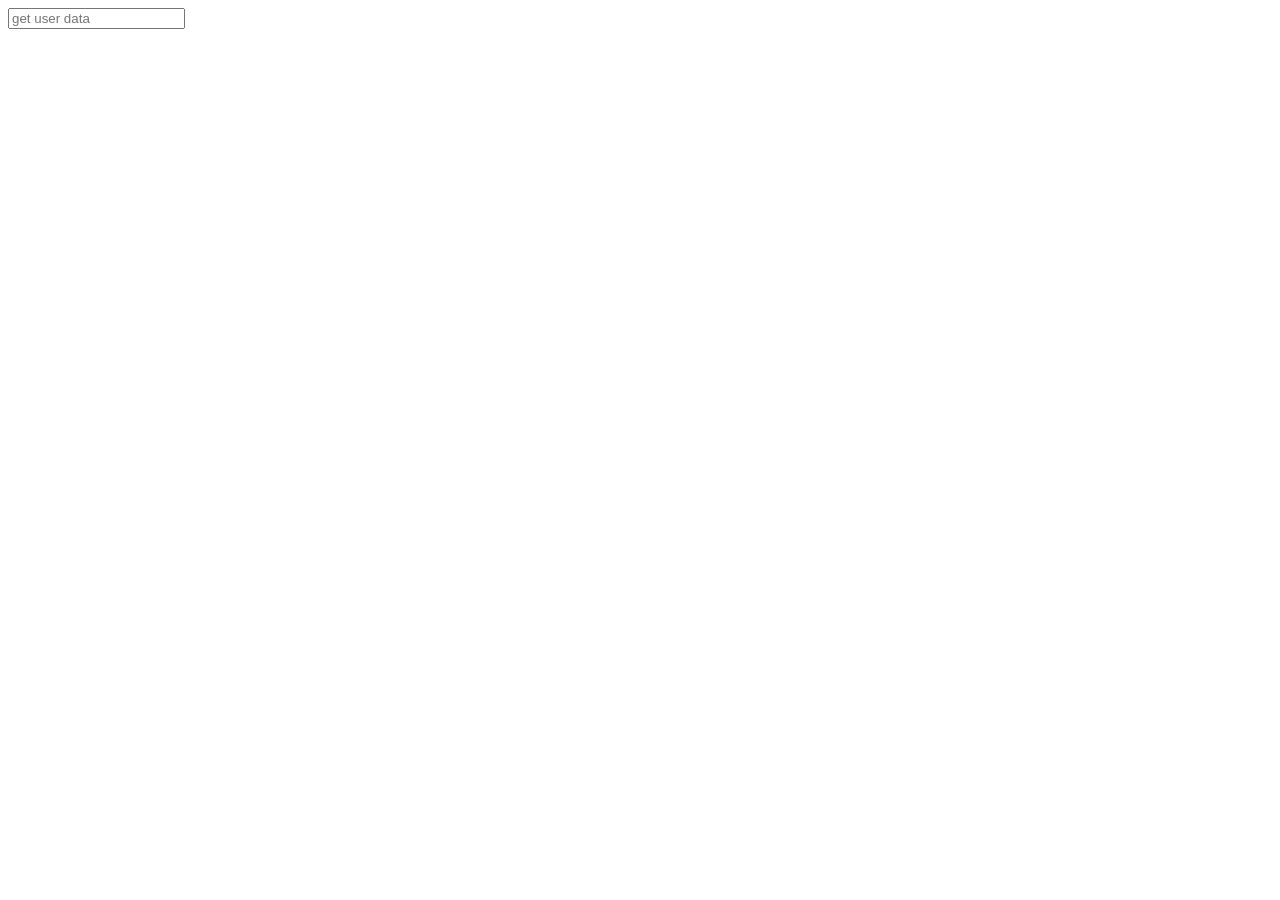
==== index.html @ 564185a1 "worked on debounce, callApplyBind and polyfill for bind" ====
<!DOCTYPE html>
<html lang="en">
<head>
    <meta charset="UTF-8">
    <meta name="viewport" content="width=device-width, initial-scale=1.0">
    <title>Document</title>
</head>
<body>

    <!-- Search Users -->
    <!-- <div id="searchUsers">
        <form id="form">
            <input type="text" name="searchInput" id="searchInput" placeholder="searchInput" />
            <button type="submit" style="background-color: green; color: #fff;">Search</button>
            <button type="button" id="clear" style="background-color: black; color: #fff;">Clear</button>
        </form>
    </div>
    <div id="usersContainer">
        <ul id="users">
            
        </ul>
    </div> -->

    <!-- Debouncing -->
     <div>
        <input type="text" placeholder="get user data" onkeyup="betterFunction2()" />
     </div>
    

    <!-- <script src="searchUsers.js"></script> -->
    <!-- <script src="debouncing.js"></script> -->
    <!-- <script src="callApplyBind.js"></script> -->
    <script src="polyfillforBind.js"></script>
</body>
</html>
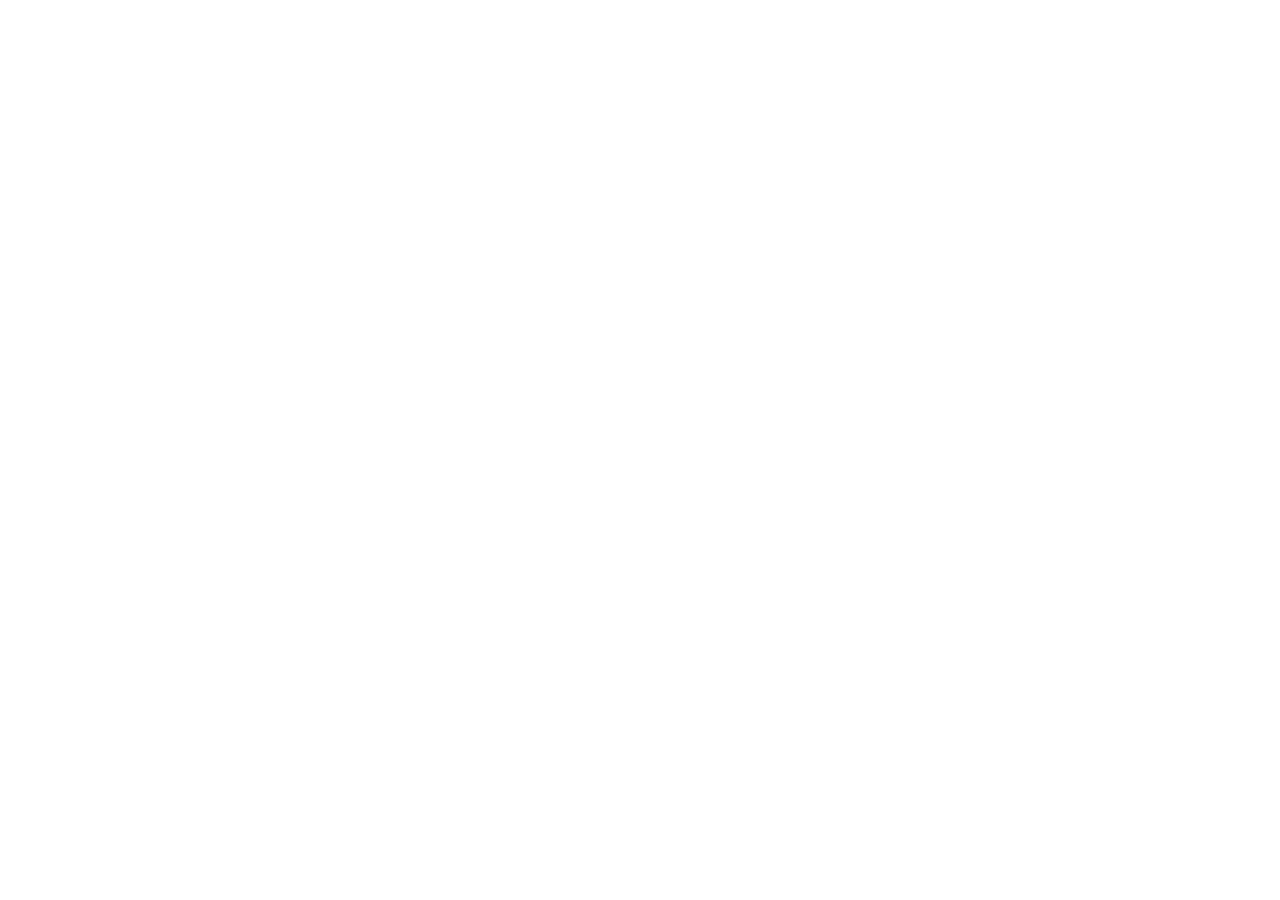
==== commit b9902342: "worked on calculating the fraction of positive, negative and zero values in given array" ====
--- a/index.html
+++ b/index.html
@@ -3,6 +3,7 @@
 <head>
     <meta charset="UTF-8">
     <meta name="viewport" content="width=device-width, initial-scale=1.0">
+    <link rel="stylesheet" href="style.css">
     <title>Document</title>
 </head>
 <body>
@@ -22,14 +23,32 @@
     </div> -->
 
     <!-- Debouncing -->
-     <div>
+     <!-- <div>
         <input type="text" placeholder="get user data" onkeyup="betterFunction2()" />
-     </div>
-    
+     </div> -->
+
+     <!-- <div class="greateParent" id="greateParent">
+        <p>Greate Parent Container</p>
+        <div class="parent" id="parent">
+            <p>Parent Container</p>
+            <div class="child" id="child">
+                <p>Child Container</p>
+                <form action="">
+                    <input type="button" value="submit" />
+                </form>
+            </div>
+        </div>
+     </div> -->
+
 
     <!-- <script src="searchUsers.js"></script> -->
     <!-- <script src="debouncing.js"></script> -->
     <!-- <script src="callApplyBind.js"></script> -->
-    <script src="polyfillforBind.js"></script>
+    <!-- <script src="polyfillforBind.js"></script> -->
+    <!-- <script src="currying.js"></script> -->
+    <!-- <script src="functionCurryingWithInfinateChaining.js"></script> -->
+    <!-- <script src="prototypleInheritance.js"></script> -->
+    <!-- <script src="eventBubblingCapturingDeligate.js"></script> -->
+    <script src="./HackerRankProblems/Day01.js"></script>
 </body>
 </html>
--- a/style.css
+++ b/style.css
@@ -0,0 +1,28 @@
+*,
+*::before,
+*::after {
+    box-sizing: border-box;
+}
+body {
+    margin: 0px;
+    padding: 10px;
+    width: 100%;
+}
+.greateParent {
+    background-color:chocolate;
+    height: 300px;
+    width: 100%;
+    padding: 10px;
+}
+.parent {
+    background-color:blueviolet;
+    height: 200px;
+    width: 100%;
+    padding: 10px;
+}
+.child {
+    background-color:burlywood;
+    height: 100px;
+    width: 100%;
+    padding: 10px;
+}
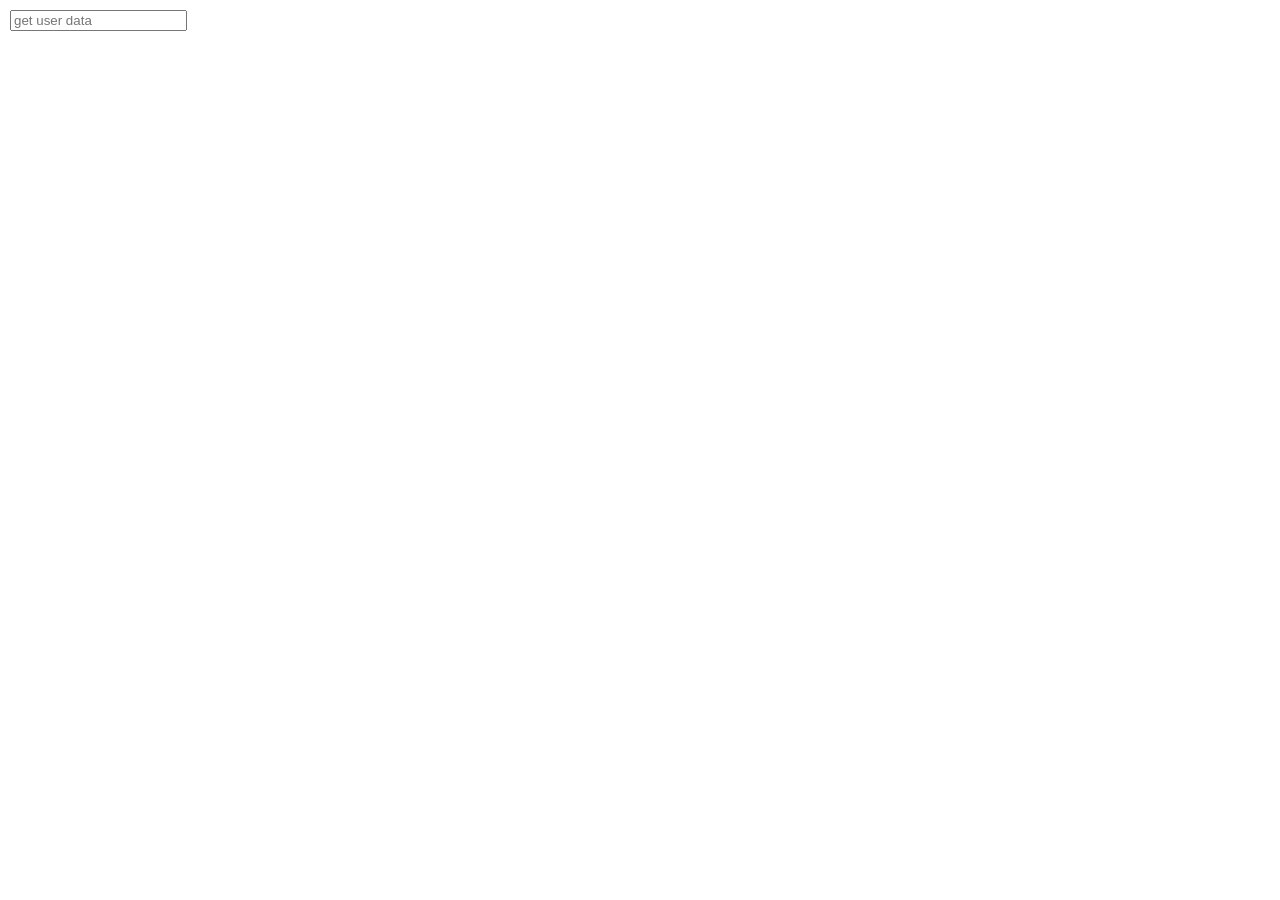
==== commit c96b1e4c: "worked on local storage and session storage in JS" ====
--- a/index.html
+++ b/index.html
@@ -23,9 +23,9 @@
     </div> -->
 
     <!-- Debouncing -->
-     <!-- <div>
+     <div>
         <input type="text" placeholder="get user data" onkeyup="betterFunction2()" />
-     </div> -->
+     </div>
 
      <!-- <div class="greateParent" id="greateParent">
         <p>Greate Parent Container</p>
@@ -49,6 +49,7 @@
     <!-- <script src="functionCurryingWithInfinateChaining.js"></script> -->
     <!-- <script src="prototypleInheritance.js"></script> -->
     <!-- <script src="eventBubblingCapturingDeligate.js"></script> -->
-    <script src="./HackerRankProblems/Day01.js"></script>
+    <!-- <script src="./HackerRankProblems/Day01.js"></script> -->
+    <script src="local-sessionStorages.js"></script>
 </body>
 </html>
